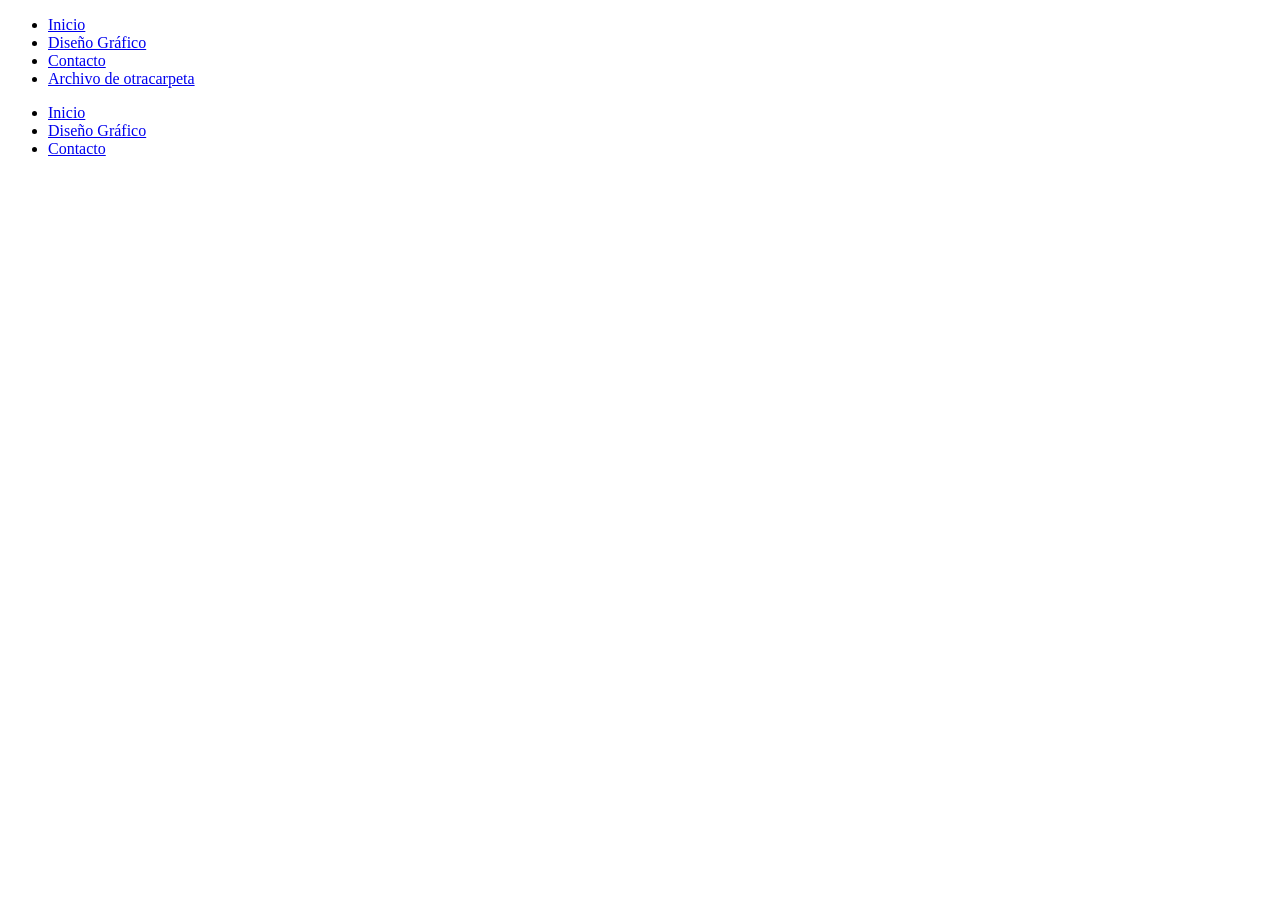
==== index.html @ 7dd2671c "link" ====
<!DOCTYPE html>
<html lang="es">

<head>
    <meta charset="UTF-8">
    <meta name="viewport" content="width=device-width, initial-scale=1.0">
    <title>Pestaña del navegador</title>
</head>

<body>
    <header>
        <div></div>
        <nav id="principal">
            <ul>
                <li><a href="index.html">Inicio</a></li>
                <li><a href="disenografico.html">Diseño Gráfico</a></li>
                <li><a href="contacto.html">Contacto</a></li>
                <li><a href="otracarpeta/archivo.html">Archivo de otracarpeta</a></li>
            </ul>
        </nav>
    </header>
    <main><!-- esta parte le toca a Alvaro -->
        <section></section><!-- esta tambien -->
        <section></section>
        <section></section>
        <section></section>
    </main>
    <footer>
        <nav id="secundario">
            <ul>
                <li><a href="index.html">Inicio</a></li>
                <li><a href="disenografico.html">Diseño Gráfico</a></li>
                <li><a href="contacto.html">Contacto</a></li>
            </ul>
        </nav>
    </footer>
</body>

</html>
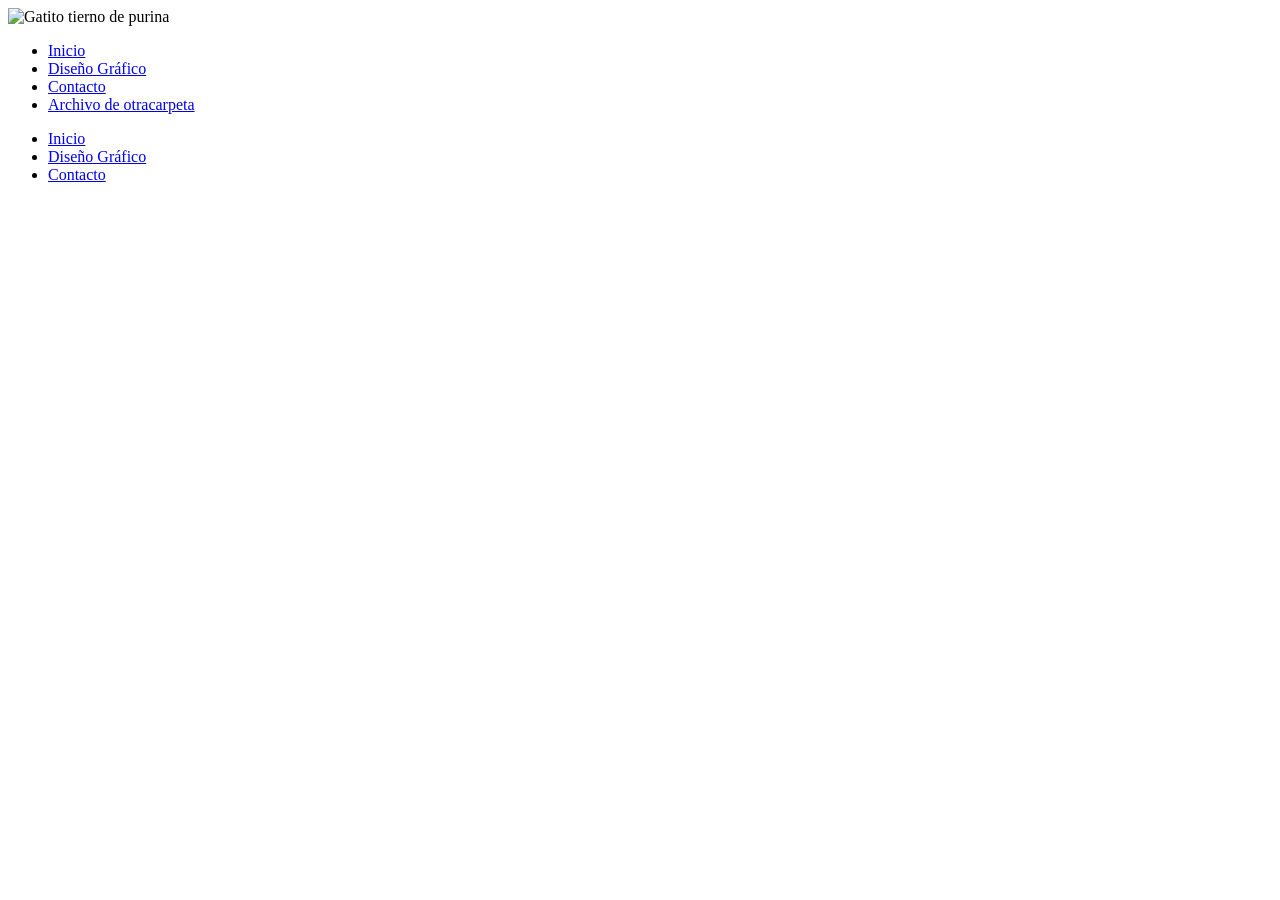
==== commit 7739f9f4: "gatito" ====
--- a/index.html
+++ b/index.html
@@ -9,7 +9,9 @@
 
 <body>
     <header>
-        <div></div>
+        <div>
+            <img src="https://purina.com.pe/sites/default/files/2022-10/Que_debes_saber_antes_de_adoptar_un_gatito.jpg" alt="Gatito tierno de purina">
+        </div>
         <nav id="principal">
             <ul>
                 <li><a href="index.html">Inicio</a></li>
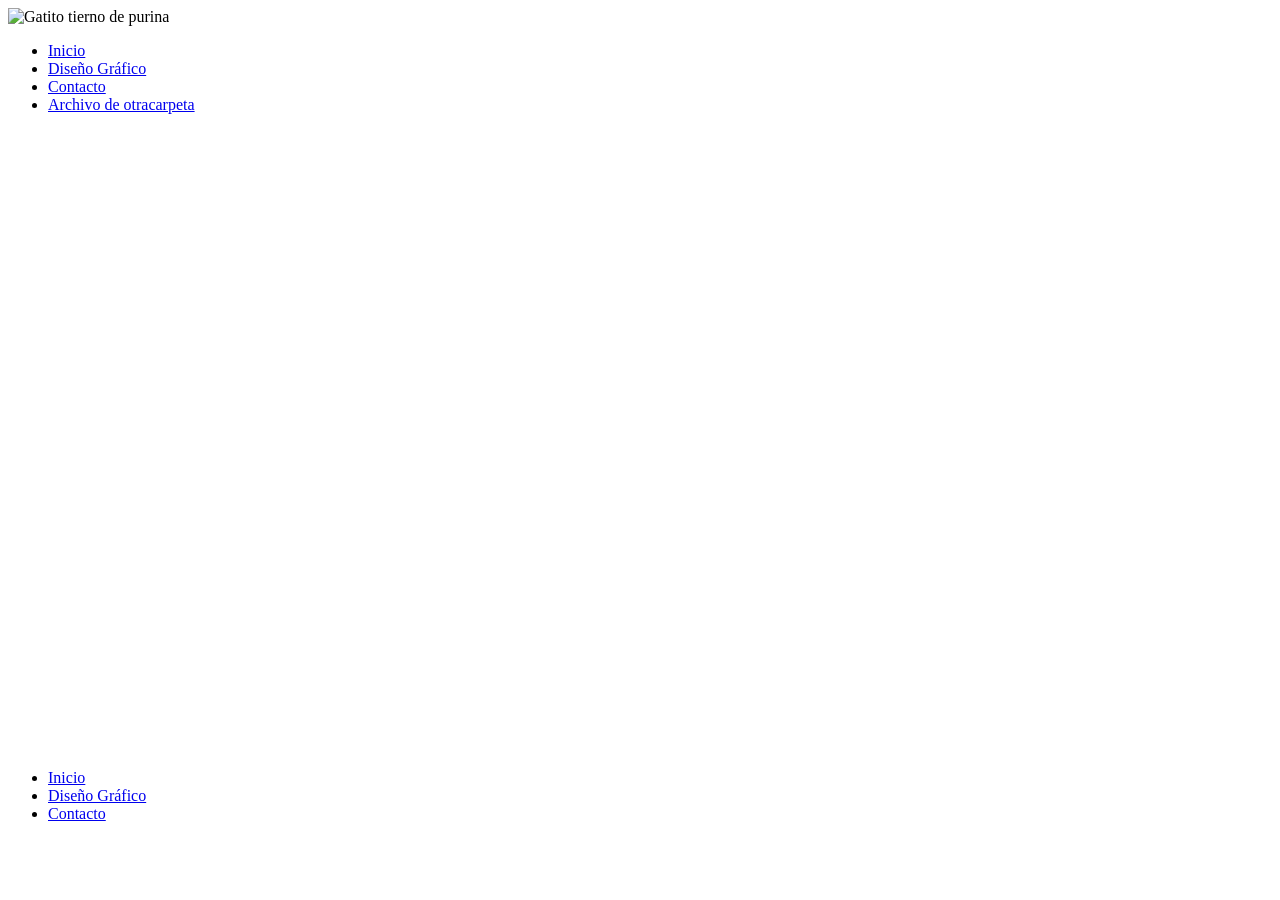
==== commit ae9710d5: "iframe" ====
--- a/index.html
+++ b/index.html
@@ -9,8 +9,8 @@
 
 <body>
     <header>
-        <div>
-            <img src="https://purina.com.pe/sites/default/files/2022-10/Que_debes_saber_antes_de_adoptar_un_gatito.jpg" alt="Gatito tierno de purina">
+        <div id="logo">
+            <img src="https://purina.com.pe/sites/default/files/2022-10/Que_debes_saber_antes_de_adoptar_un_gao.jpg" alt="Gatito tierno de purina">
         </div>
         <nav id="principal">
             <ul>
@@ -22,12 +22,18 @@
         </nav>
     </header>
     <main><!-- esta parte le toca a Alvaro -->
+        <div>
+            <iframe width="560" height="315" src="https://www.youtube.com/embed/uxsyBk7IWcM?si=-xNgpJ4ja4IGudRE" title="YouTube video player" frameborder="0" allow="accelerometer; autoplay; clipboard-write; encrypted-media; gyroscope; picture-in-picture; web-share" referrerpolicy="strict-origin-when-cross-origin" allowfullscreen></iframe>
+        </div>
         <section></section><!-- esta tambien -->
         <section></section>
         <section></section>
         <section></section>
     </main>
     <footer>
+        <div>
+            <iframe src="https://www.google.com/maps/embed?pb=!1m18!1m12!1m3!1d3285.5762428698595!2d-58.446009623393806!3d-34.56428315541817!2m3!1f0!2f0!3f0!3m2!1i1024!2i768!4f13.1!3m3!1m2!1s0x95bcb5c88cede9b3%3A0x33f80e3c66fc9f48!2sZabala%201800%2C%20C1426%20Cdad.%20Aut%C3%B3noma%20de%20Buenos%20Aires!5e0!3m2!1ses!2sar!4v1774450634202!5m2!1ses!2sar" width="400" height="300" style="border:0;" allowfullscreen="" loading="lazy" referrerpolicy="no-referrer-when-downgrade"></iframe>
+        </div>
         <nav id="secundario">
             <ul>
                 <li><a href="index.html">Inicio</a></li>
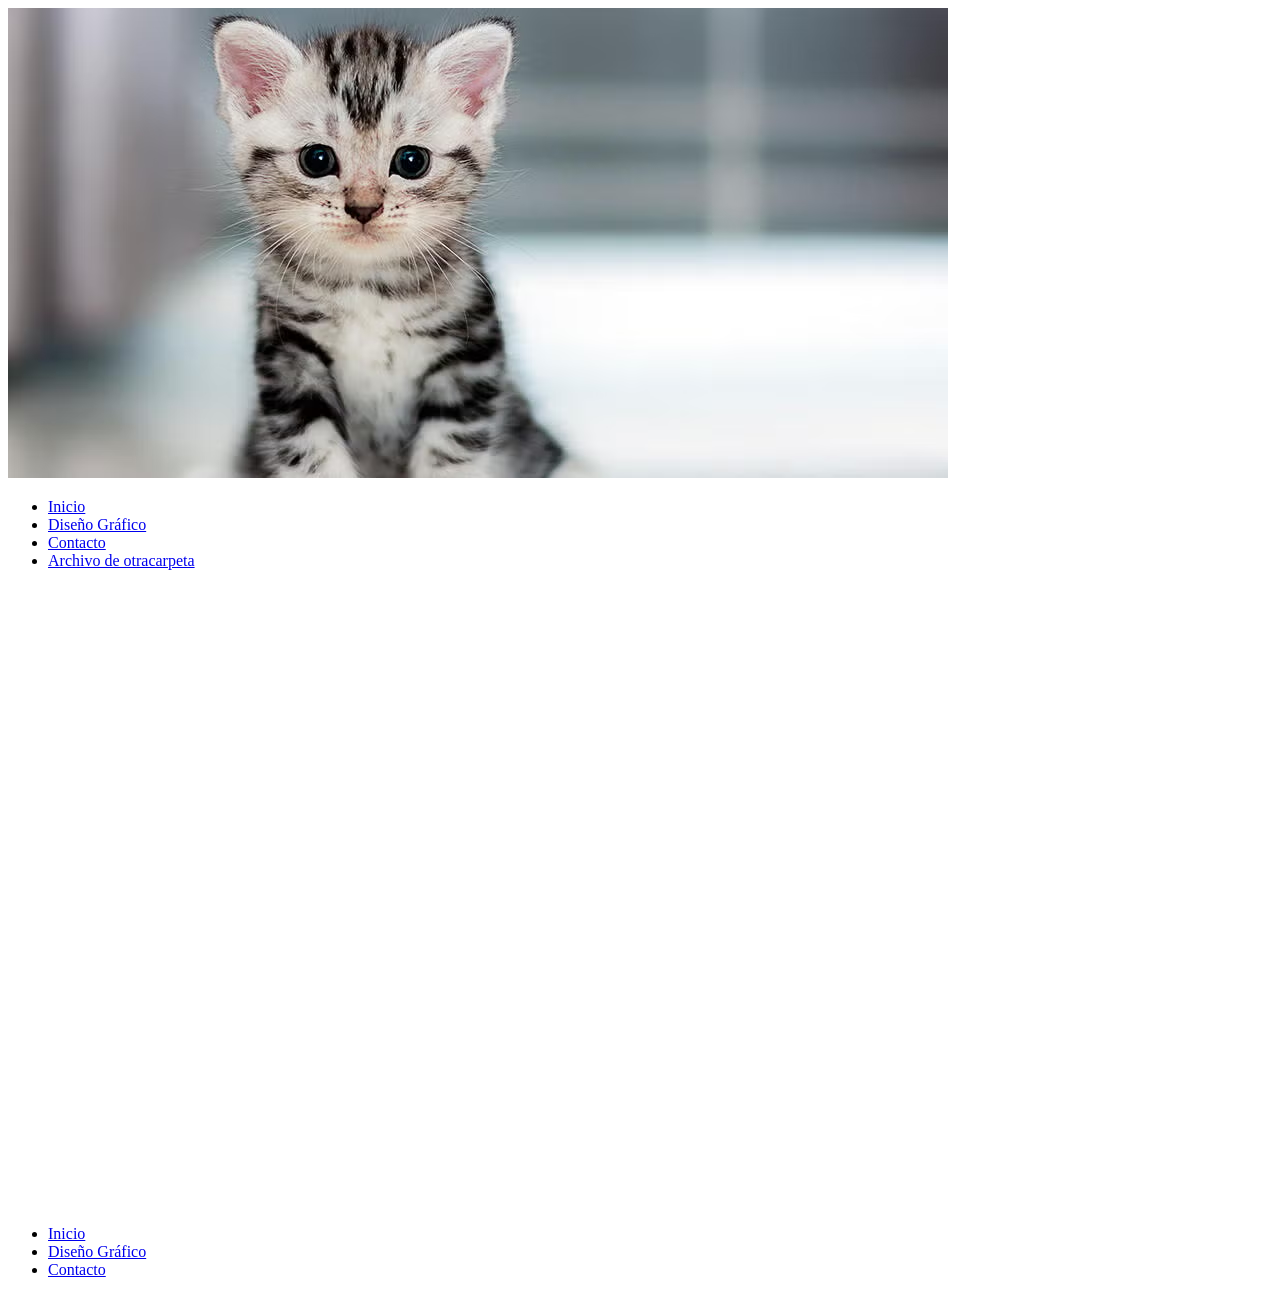
==== commit 12b3f32d: "gatoarreglado" ====
--- a/index.html
+++ b/index.html
@@ -9,8 +9,8 @@
 
 <body>
     <header>
-        <div id="logo">
-            <img src="https://purina.com.pe/sites/default/files/2022-10/Que_debes_saber_antes_de_adoptar_un_gao.jpg" alt="Gatito tierno de purina">
+        <div>
+            <img src="img/gatito.avif" alt="Gatito tierno de purina">
         </div>
         <nav id="principal">
             <ul>
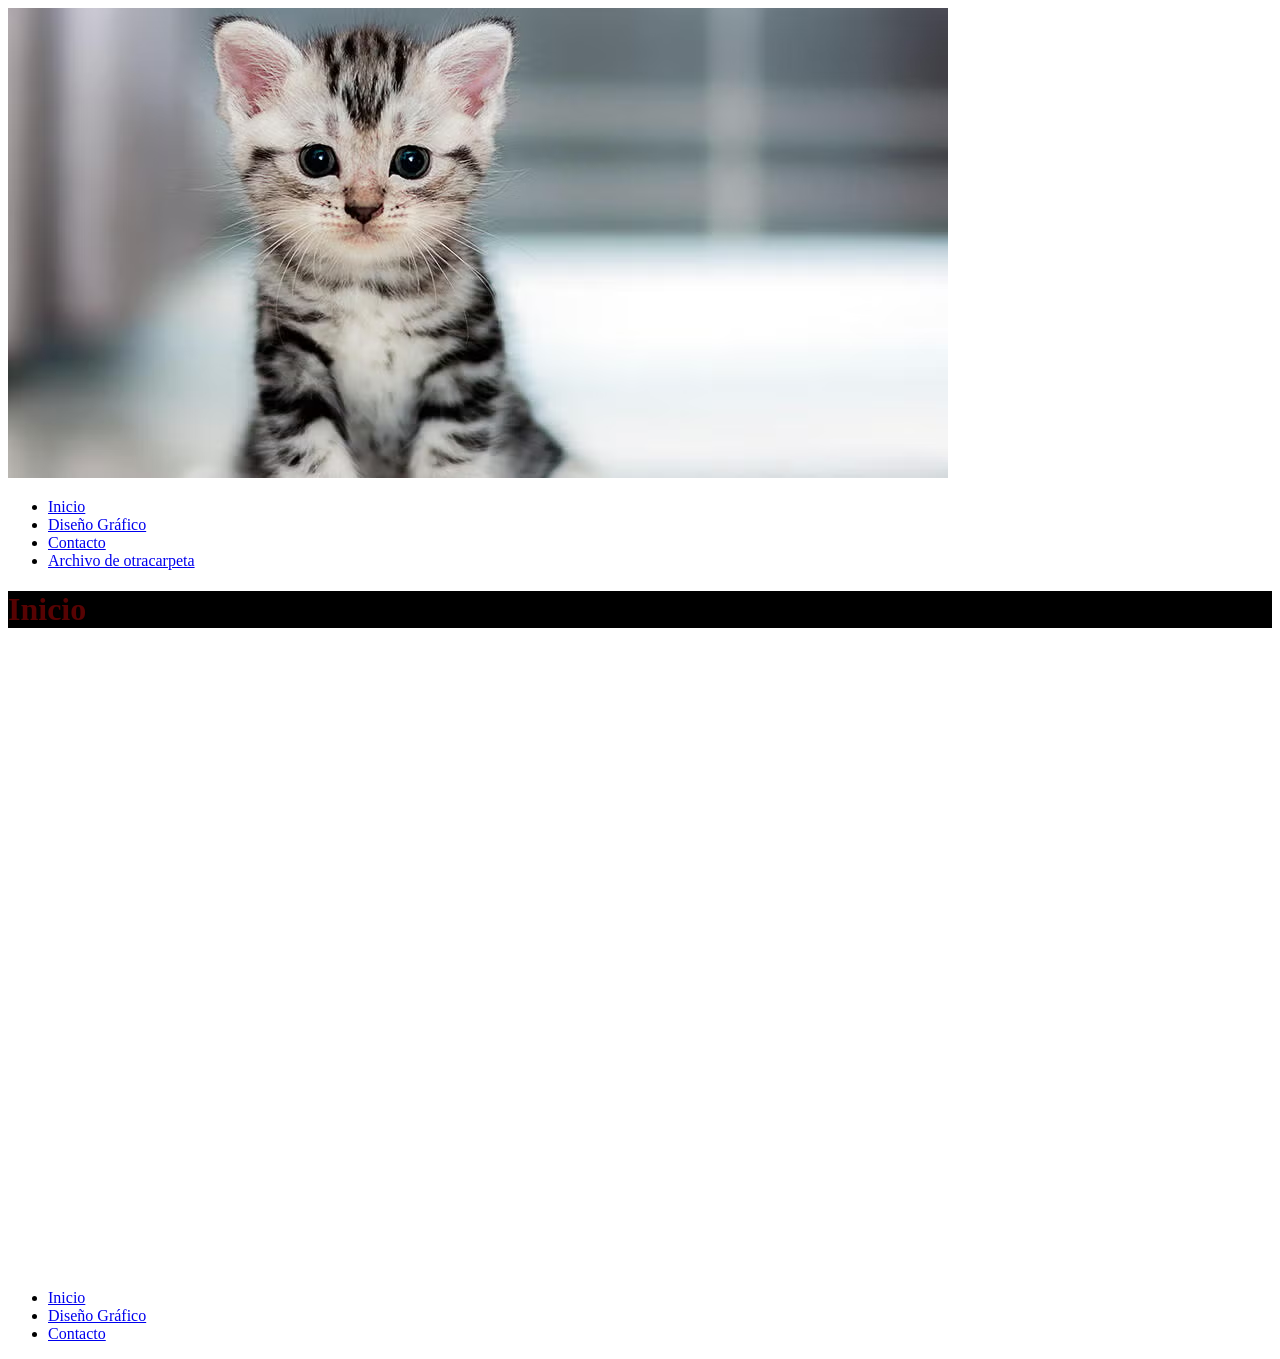
==== commit f85570ad: "estilos" ====
--- a/index.html
+++ b/index.html
@@ -5,12 +5,15 @@
     <meta charset="UTF-8">
     <meta name="viewport" content="width=device-width, initial-scale=1.0">
     <title>Pestaña del navegador</title>
+    <link rel="stylesheet" href="estilos.css">
 </head>
 
 <body>
     <header>
         <div>
-            <img src="img/gatito.avif" alt="Gatito tierno de purina">
+            <a href="index.html">
+               <img src="img/gatito.avif" alt="Gatito tierno de purina">
+            </a>
         </div>
         <nav id="principal">
             <ul>
@@ -22,6 +25,7 @@
         </nav>
     </header>
     <main><!-- esta parte le toca a Alvaro -->
+        <h1>Inicio</h1>
         <div>
             <iframe width="560" height="315" src="https://www.youtube.com/embed/uxsyBk7IWcM?si=-xNgpJ4ja4IGudRE" title="YouTube video player" frameborder="0" allow="accelerometer; autoplay; clipboard-write; encrypted-media; gyroscope; picture-in-picture; web-share" referrerpolicy="strict-origin-when-cross-origin" allowfullscreen></iframe>
         </div>
--- a/estilos.css
+++ b/estilos.css
@@ -0,0 +1,18 @@
+/* ESTO QUE ESTA ACA DENTRO ES UN COMENTARIO */
+
+/* regla de estilos
+
+selector {
+    propiedad: valor;
+    propiedad:valor;
+}
+
+*/
+ /*selector de etiqueta*/
+h1 {
+    color: rgb(87, 3, 3);
+    background-color: black;
+}
+
+
+
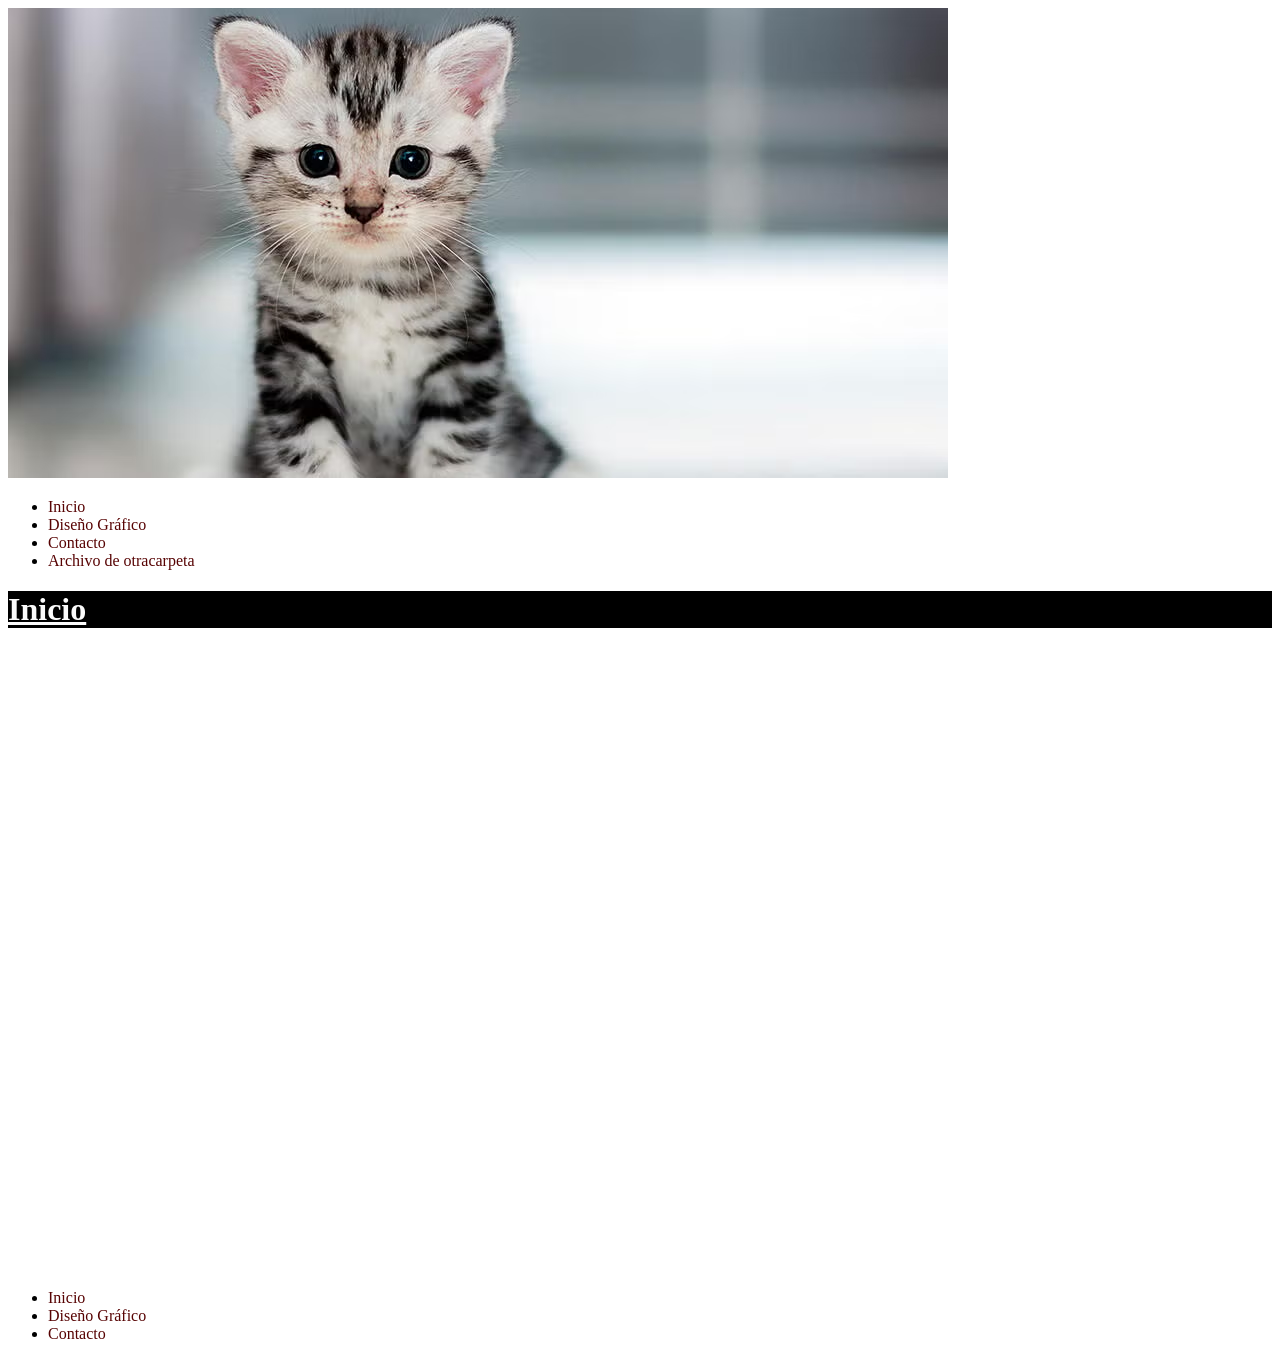
==== commit 6816cdc7: "headders" ====
--- a/index.html
+++ b/index.html
@@ -20,7 +20,7 @@
                 <li><a href="index.html">Inicio</a></li>
                 <li><a href="disenografico.html">Diseño Gráfico</a></li>
                 <li><a href="contacto.html">Contacto</a></li>
-                <li><a href="otracarpeta/archivo.html">Archivo de otracarpeta</a></li>
+                <li><a id="archivodecarpeta" href="otracarpeta/archivo.html">Archivo de otracarpeta</a></li>
             </ul>
         </nav>
     </header>
@@ -29,7 +29,7 @@
         <div>
             <iframe width="560" height="315" src="https://www.youtube.com/embed/uxsyBk7IWcM?si=-xNgpJ4ja4IGudRE" title="YouTube video player" frameborder="0" allow="accelerometer; autoplay; clipboard-write; encrypted-media; gyroscope; picture-in-picture; web-share" referrerpolicy="strict-origin-when-cross-origin" allowfullscreen></iframe>
         </div>
-        <section></section><!-- esta tambien -->
+        <section id="principal"></section><!-- esta tambien -->
         <section></section>
         <section></section>
         <section></section>
--- a/estilos.css
+++ b/estilos.css
@@ -10,9 +10,24 @@
 */
  /*selector de etiqueta*/
 h1 {
-    color: rgb(87, 3, 3);
+    color: rgb(251, 251, 251);
     background-color: black;
 }
 
+a{
+    color: rgb(87, 3, 3);
+    text-decoration: none;
+}
+
+/*agrupamiento de selectores*/
+
+h1, h2, h3, h4 {
+ text-decoration: underline;
+}
+
+/* selector de id*/
 
 
+
+
+
